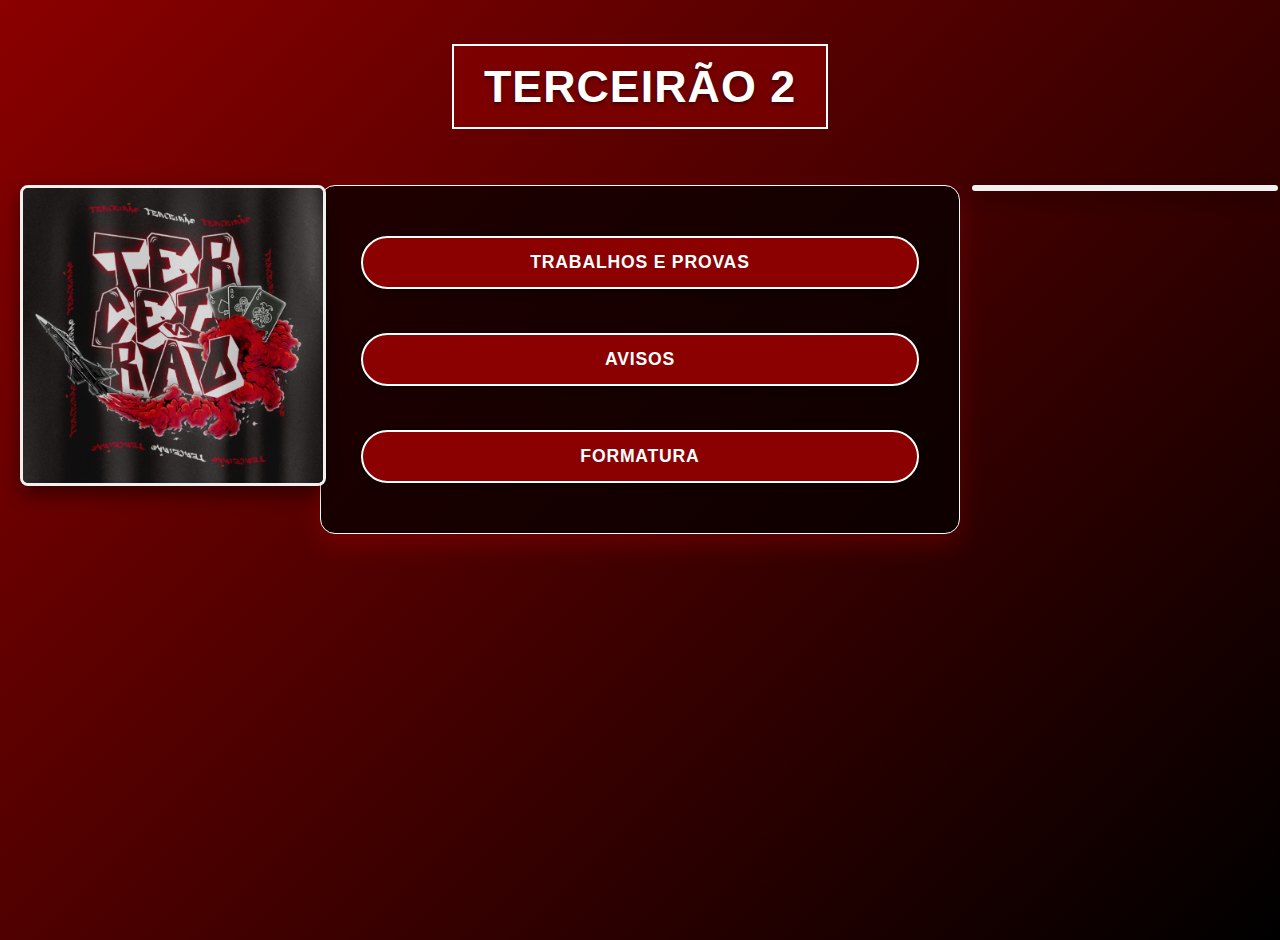
==== index.html @ 1a7ea9f6 "initial" ====
<!DOCTYPE html>
<html lang="pt">
<head>
    <meta charset="UTF-8">
    <meta name="viewport" content="width=device-width, initial-scale=1.0">
    <title>Página Inicial</title>
    <link rel="stylesheet" href="style.css">
</head>
<body>
    <h1 class="glass-effect titulo">TERCEIRÃO 2</h1>
    
    <div class="main-content">
        <!-- Coluna da esquerda com imagens -->
        <div class="image-column">
            <img src="camisaterceirao.jpg" alt="Camiseta">
        </div>
        
        <!-- Coluna central com os botões -->
        <div class="center-column">
            <div class="container">
                <div class="button-group">
                    <button onclick="irPara('trabalhos.html')">Trabalhos e Provas</button>
                    <button onclick="irPara('avisos.html')">Avisos</button>
                    <button onclick="irPara('formatura.html')">Formatura</button>
                </div>
            </div>
        </div>
        
        <!-- Coluna da direita com imagens -->
        <div class="image-column">
            <img src="" alt="" style=" margin-left: 22px ;">
        </div>
    </div>
    
    <script src="script.js"></script>
</body>
</html>
---- style.css ----
body {
    font-family: 'Segoe UI', Roboto, 'Helvetica Neue', Arial, sans-serif;
    background: linear-gradient(135deg, #8B0000 0%, #000000 100%); /* Degradê vermelho-escuro para preto */
    margin: 0;
    padding: 20px;
    min-height: 100vh;
    color: #ffffff;
    display: flex;
    flex-direction: column;
    align-items: center;
}

h1.glass-effect.titulo {
    margin: 1.5rem 0;
    padding: 15px 30px;
    font-size: 2.8rem;
    text-align: center;
    background-color: rgba(139, 0, 0, 0.6); /* Vermelho escuro translúcido */
    border: 2px solid #ffffff;
    text-shadow: 0 2px 4px rgba(0, 0, 0, 0.5);
    letter-spacing: 1px;
}

.main-content {
    display: flex;
    width: 100%;
    max-width: 1400px;
    margin: 2rem 0;
    align-items: flex-start;
    justify-content: space-between;
}

.image-column {
    width: 25%;
    display: flex;
    flex-direction: column;
    gap: 2rem;
}

.image-column img {
    width: 100%;
    max-width: 300px;
    height: auto;
    border-radius: 8px;
    box-shadow: 0 8px 20px rgba(0, 0, 0, 0.5);
    transition: transform 0.3s ease, box-shadow 0.3s ease;
    object-fit: cover;
    border: 3px solid #ffffff;
    filter: brightness(0.9) contrast(1.1);
}

.image-column img:hover {
    transform: scale(1.03);
    box-shadow: 0 12px 25px rgba(255, 0, 0, 0.3);
    filter: brightness(1) contrast(1.2);
}

.center-column {
    width: 45%;
    display: flex;
    flex-direction: column;
    align-items: center;
}

.container {
    background-color: rgba(0, 0, 0, 0.7); /* Preto semi-transparente */
    padding: 2.5rem;
    border-radius: 15px;
    box-shadow: 0 10px 25px rgba(255, 0, 0, 0.2);
    width: 100%;
    border: 1px solid #ffffff;
}

.button-group {
    display: flex;
    flex-direction: column;
    gap: 1.5rem;
    width: 100%;
}

/* Botões vermelhos com detalhes brancos */
button {
    padding: 14px 28px;
    margin: 10px 0;
    font-size: 1.1rem;
    cursor: pointer;
    border: 2px solid #ffffff;
    background-color: #8B0000; /* Vermelho escuro */
    color: white;
    border-radius: 30px;
    transition: all 0.3s ease;
    box-shadow: 0 4px 8px rgba(0, 0, 0, 0.3);
    font-weight: 700;
    letter-spacing: 0.8px;
    width: 100%;
    text-transform: uppercase;
}

button:hover {
    background-color: #B22222; /* Vermelho mais vivo */
    transform: translateY(-3px);
    box-shadow: 0 6px 15px rgba(255, 0, 0, 0.4);
    letter-spacing: 1px;
}

button:active {
    transform: translateY(0);
    box-shadow: 0 2px 5px rgba(0, 0, 0, 0.5);
    background-color: #8B0000;
}

/* Responsividade */
@media (max-width: 1024px) {
    .main-content {
        flex-direction: column;
        align-items: center;
    }
    
    .image-column {
        width: 100%;
        flex-direction: row;
        justify-content: center;
        flex-wrap: wrap;
        margin-bottom: 2rem;
    }
    
    .image-column img {
        max-width: 250px;
    }
    
    .center-column {
        width: 90%;
        order: -1;
        margin-bottom: 2rem;
    }
}

@media (max-width: 600px) {
    h1.glass-effect.titulo {
        font-size: 2rem;
        padding: 12px 24px;
    }
    
    .container {
        padding: 1.8rem;
    }
    
    button {
        padding: 12px 24px;
        font-size: 1rem;
    }
}
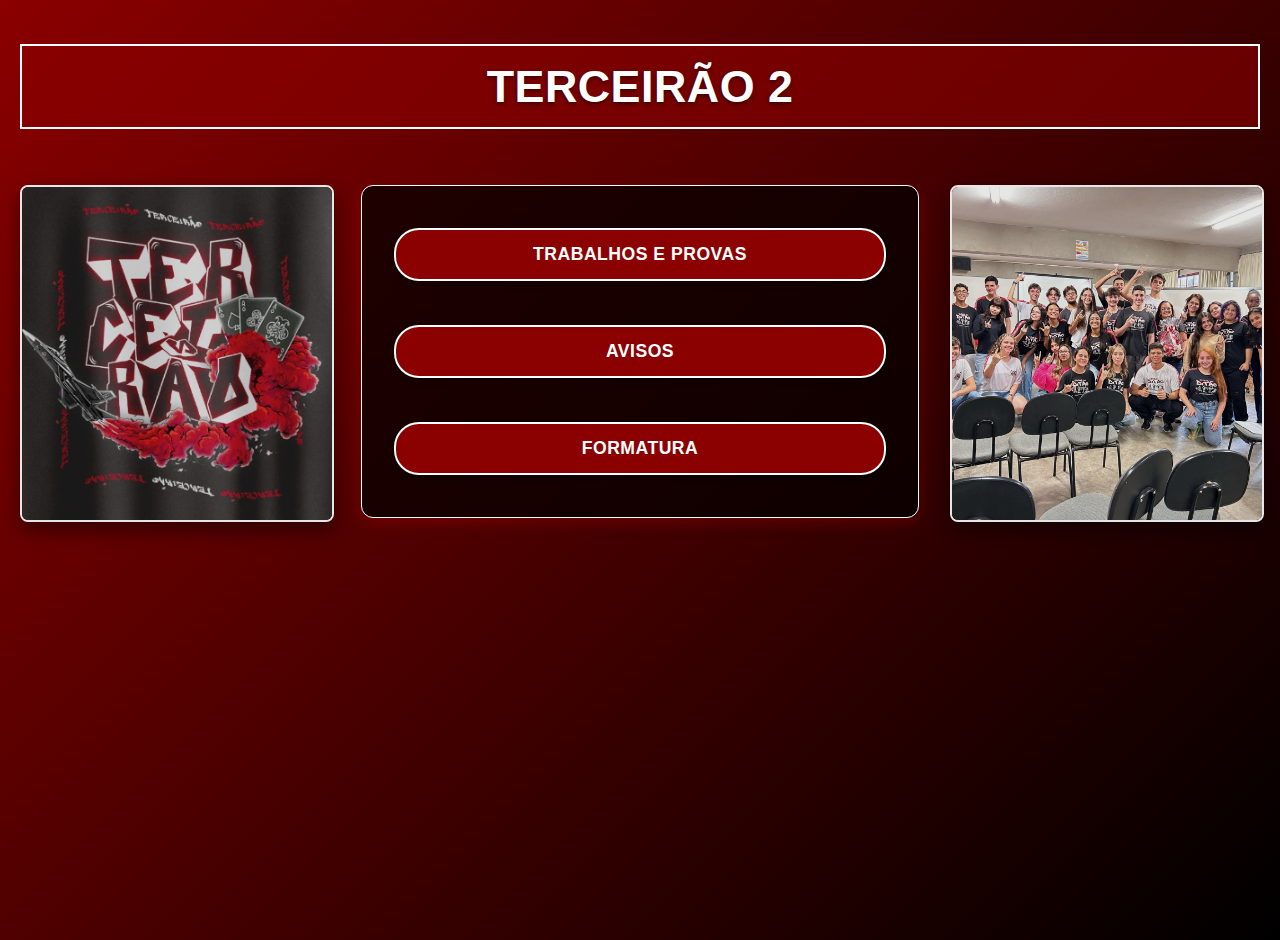
==== commit aee01723: "ajustes" ====
--- a/index.html
+++ b/index.html
@@ -19,16 +19,16 @@
         <div class="center-column">
             <div class="container">
                 <div class="button-group">
-                    <button onclick="irPara('trabalhos.html')">Trabalhos e Provas</button>
-                    <button onclick="irPara('avisos.html')">Avisos</button>
-                    <button onclick="irPara('formatura.html')">Formatura</button>
+                    <button class="click" onclick="irPara('trabalhos.html')">Trabalhos e Provas</button>
+                    <button class="click" onclick="irPara('avisos.html')">Avisos</button>
+                    <button class="click" onclick="irPara('formatura.html')">Formatura</button>
                 </div>
             </div>
         </div>
         
         <!-- Coluna da direita com imagens -->
         <div class="image-column">
-            <img src="" alt="" style=" margin-left: 22px ;">
+            <img src="fotolilian.jpg" alt="">
         </div>
     </div>
     
--- a/style.css
+++ b/style.css
@@ -1,8 +1,8 @@
 body {
     font-family: 'Segoe UI', Roboto, 'Helvetica Neue', Arial, sans-serif;
-    background: linear-gradient(135deg, #8B0000 0%, #000000 100%); /* Degradê vermelho-escuro para preto */
+    background: linear-gradient(135deg, #8B0000 0%, #000000 100%);
     margin: 0;
-    padding: 20px;
+    padding: 15px;
     min-height: 100vh;
     color: #ffffff;
     display: flex;
@@ -10,143 +10,267 @@
     align-items: center;
 }
 
+.click {
+    cursor: pointer;
+}
+
 h1.glass-effect.titulo {
-    margin: 1.5rem 0;
-    padding: 15px 30px;
-    font-size: 2.8rem;
+    margin: 1rem 0;
+    padding: 12px 20px;
+    font-size: 1.8rem;
     text-align: center;
-    background-color: rgba(139, 0, 0, 0.6); /* Vermelho escuro translúcido */
+    background-color: rgba(139, 0, 0, 0.6);
     border: 2px solid #ffffff;
     text-shadow: 0 2px 4px rgba(0, 0, 0, 0.5);
-    letter-spacing: 1px;
+    letter-spacing: 0.5px;
+    width: 100%;
+    box-sizing: border-box;
 }
 
 .main-content {
     display: flex;
+    flex-direction: column;
     width: 100%;
     max-width: 1400px;
-    margin: 2rem 0;
-    align-items: flex-start;
-    justify-content: space-between;
+    margin: 1rem 0;
+    align-items: center;
+    gap: 1.5rem;
 }
 
 .image-column {
-    width: 25%;
-    display: flex;
-    flex-direction: column;
-    gap: 2rem;
+    width: 100%;
+    display: flex;
+    flex-direction: row;
+    flex-wrap: wrap;
+    justify-content: center;
+    gap: 1.5rem;
+    order: 2;
 }
 
 .image-column img {
     width: 100%;
-    max-width: 300px;
-    height: auto;
+    height: 333px;
     border-radius: 8px;
-    box-shadow: 0 8px 20px rgba(0, 0, 0, 0.5);
-    transition: transform 0.3s ease, box-shadow 0.3s ease;
+    box-shadow: 0 4px 10px rgba(0, 0, 0, 0.4);
+    transition: transform 0.3s ease;
     object-fit: cover;
-    border: 3px solid #ffffff;
-    filter: brightness(0.9) contrast(1.1);
-}
-
-.image-column img:hover {
-    transform: scale(1.03);
-    box-shadow: 0 12px 25px rgba(255, 0, 0, 0.3);
-    filter: brightness(1) contrast(1.2);
+    border: 2px solid #ffffff;
+    filter: brightness(0.9);
 }
 
 .center-column {
-    width: 45%;
+    width: 100%;
     display: flex;
     flex-direction: column;
     align-items: center;
+    order: 1;
 }
 
 .container {
-    background-color: rgba(0, 0, 0, 0.7); /* Preto semi-transparente */
-    padding: 2.5rem;
-    border-radius: 15px;
-    box-shadow: 0 10px 25px rgba(255, 0, 0, 0.2);
+    background-color: rgba(0, 0, 0, 0.7);
+    padding: 1.5rem;
+    border-radius: 12px;
+    box-shadow: 0 5px 15px rgba(255, 0, 0, 0.2);
     width: 100%;
     border: 1px solid #ffffff;
+    box-sizing: border-box;
 }
 
 .button-group {
     display: flex;
     flex-direction: column;
-    gap: 1.5rem;
-    width: 100%;
-}
-
-/* Botões vermelhos com detalhes brancos */
+    gap: 1rem;
+    width: 100%;
+}
+
 button {
-    padding: 14px 28px;
-    margin: 10px 0;
-    font-size: 1.1rem;
-    cursor: pointer;
+    padding: 12px 20px;
+    margin: 8px 0;
+    font-size: 1rem;
     border: 2px solid #ffffff;
-    background-color: #8B0000; /* Vermelho escuro */
+    background-color: #8B0000;
     color: white;
-    border-radius: 30px;
-    transition: all 0.3s ease;
-    box-shadow: 0 4px 8px rgba(0, 0, 0, 0.3);
-    font-weight: 700;
-    letter-spacing: 0.8px;
+    border-radius: 25px;
+    transition: all 0.2s ease;
+    box-shadow: 0 3px 6px rgba(0, 0, 0, 0.3);
+    font-weight: 600;
+    letter-spacing: 0.5px;
     width: 100%;
     text-transform: uppercase;
 }
 
 button:hover {
-    background-color: #B22222; /* Vermelho mais vivo */
-    transform: translateY(-3px);
-    box-shadow: 0 6px 15px rgba(255, 0, 0, 0.4);
-    letter-spacing: 1px;
+    background-color: #B22222;
+    transform: translateY(-2px);
+    box-shadow: 0 5px 10px rgba(255, 0, 0, 0.3);
 }
 
 button:active {
     transform: translateY(0);
-    box-shadow: 0 2px 5px rgba(0, 0, 0, 0.5);
+    box-shadow: 0 2px 4px rgba(0, 0, 0, 0.4);
+}
+
+/* Media Queries para tablets */
+@media (min-width: 600px) {
+    h1.glass-effect.titulo {
+        font-size: 2.2rem;
+        padding: 15px 25px;
+    }
+    
+    .container {
+        padding: 2rem;
+    }
+    
+    button {
+        padding: 14px 24px;
+        font-size: 1.05rem;
+    }
+}
+
+/* Media Queries para desktops */
+@media (min-width: 1024px) {
+    body {
+        padding: 20px;
+    }
+    
+    h1.glass-effect.titulo {
+        font-size: 2.8rem;
+        padding: 15px 30px;
+        margin: 1.5rem 0;
+    }
+    
+    .main-content {
+        flex-direction: row;
+        align-items: flex-start;
+        justify-content: space-between;
+        margin: 2rem 0;
+        gap: 0;
+    }
+    
+    .image-column {
+        width: 25%;
+        flex-direction: column;
+        flex-wrap: nowrap;
+        justify-content: flex-start;
+        gap: 2rem;
+        order: 0;
+    }
+    
+    .image-column img {
+        max-width: 100%;
+        box-shadow: 0 8px 20px rgba(0, 0, 0, 0.5);
+    }
+    
+    .center-column {
+        width: 45%;
+        order: 0;
+    }
+    
+    .button-group {
+        gap: 1.5rem;
+    }
+    
+    button {
+        padding: 14px 28px;
+        font-size: 1.1rem;
+        margin: 10px 0;
+    }
+}
+
+
+/* Estilos para os Cards */
+.cards-container {
+    display: grid;
+    grid-template-columns: repeat(auto-fill, minmax(300px, 1fr));
+    gap: 1.5rem;
+    width: 100%;
+    max-width: 1400px;
+    margin: 2rem auto;
+    padding: 0 20px;
+    box-sizing: border-box;
+}
+
+.card {
+    background-color: rgba(255, 255, 255, 0.9);
+    border-radius: 12px;
+    box-shadow: 0 8px 20px rgba(0, 0, 0, 0.2);
+    border: 1px solid #ffffff;
+    overflow: hidden;
+    transition: transform 0.3s ease, box-shadow 0.3s ease;
+    display: flex;
+    flex-direction: column;
+}
+
+.card:hover {
+    transform: translateY(-5px);
+    box-shadow: 0 12px 25px rgba(255, 0, 0, 0.3);
+}
+
+.card h3 {
     background-color: #8B0000;
+    color: white;
+    margin: 0;
+    padding: 15px 20px;
+    font-size: 1.3rem;
+    text-transform: uppercase;
+    letter-spacing: 0.5px;
+    border-bottom: 2px solid #ffffff;
+}
+
+.card-content {
+    padding: 20px;
+    color: #333;
+    flex-grow: 1;
+}
+
+.card-content p,
+.card-content ul,
+.card-content ol {
+    margin: 0 0 15px 0;
+    line-height: 1.6;
+}
+
+.card-content ul,
+.card-content ol {
+    padding-left: 20px;
+}
+
+.card-content li {
+    margin-bottom: 8px;
 }
 
 /* Responsividade */
-@media (max-width: 1024px) {
-    .main-content {
-        flex-direction: column;
-        align-items: center;
-    }
-    
-    .image-column {
-        width: 100%;
-        flex-direction: row;
-        justify-content: center;
-        flex-wrap: wrap;
-        margin-bottom: 2rem;
-    }
-    
-    .image-column img {
-        max-width: 250px;
-    }
-    
-    .center-column {
-        width: 90%;
-        order: -1;
-        margin-bottom: 2rem;
-    }
-}
-
-@media (max-width: 600px) {
-    h1.glass-effect.titulo {
-        font-size: 2rem;
-        padding: 12px 24px;
-    }
-    
-    .container {
-        padding: 1.8rem;
-    }
-    
-    button {
-        padding: 12px 24px;
-        font-size: 1rem;
+@media (max-width: 768px) {
+    .cards-container {
+        grid-template-columns: 1fr;
+        gap: 1rem;
+        padding: 0 15px;
+    }
+    
+    .card {
+        margin-bottom: 1rem;
+    }
+    
+    .card h3 {
+        padding: 12px 15px;
+        font-size: 1.1rem;
+    }
+    
+    .card-content {
+        padding: 15px;
+    }
+}
+
+@media (max-width: 480px) {
+    .cards-container {
+        padding: 0 10px;
+    }
+    
+    .card h3 {
+        padding: 10px 12px;
+    }
+    
+    .card-content {
+        padding: 12px;
     }
 }